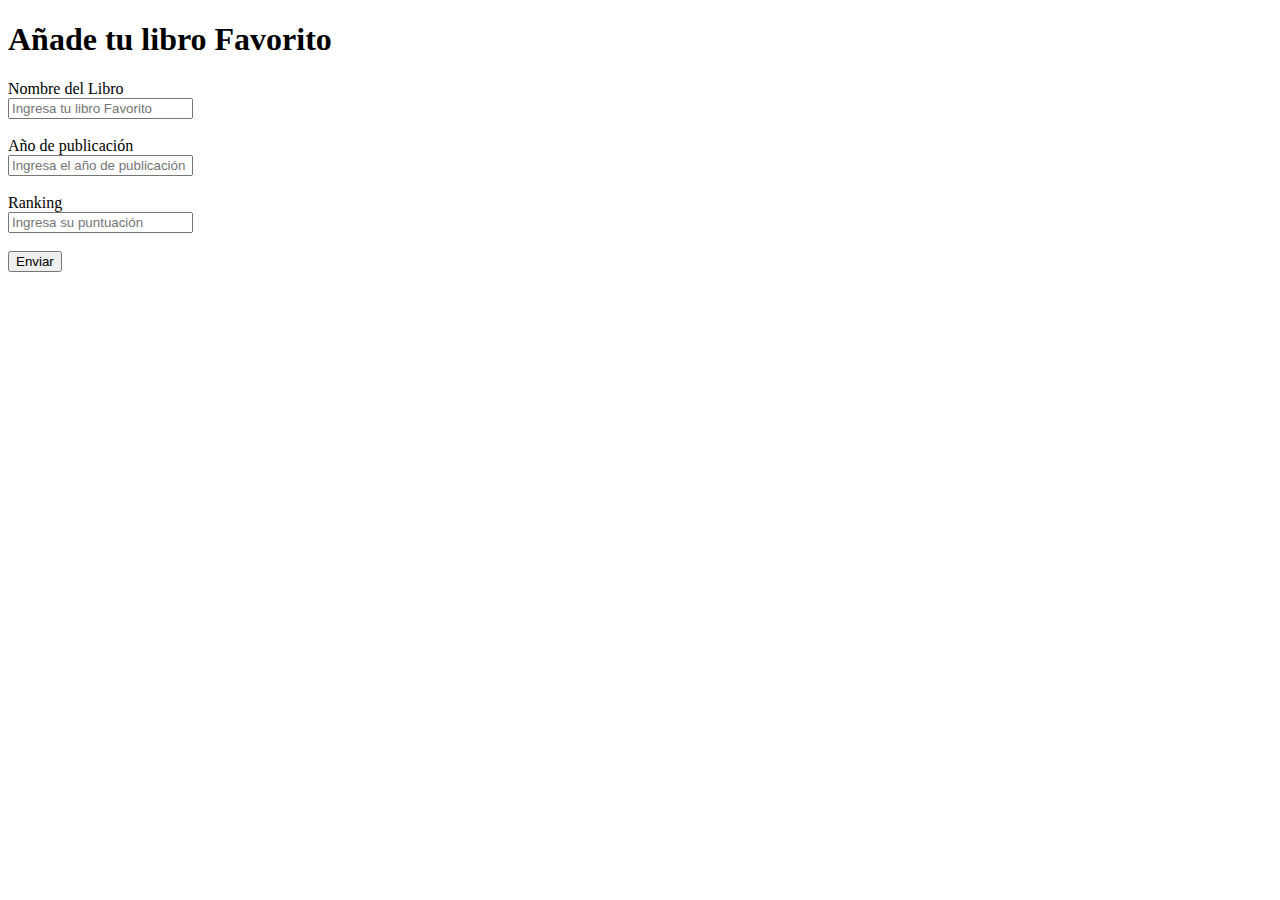
==== templates/index.html @ bc323fe3 "add templates with index.html , Form." ====
<!DOCTYPE html>
<html lang="en">
<head>
    <meta charset="UTF-8">
    <meta name="viewport" content="width=device-width, initial-scale=1.0">
    <title>My Books</title>
</head>
<body>
    <h1>Añade tu libro Favorito</h1>

   <!--  Vamos a añadir un formulario con el metodo POST
    en el action agregamos la ruta /api/addbook -->
    <form action="/api/addbook" method="post">
        <label for="title">Nombre del Libro</label><br>
        <input type="text" id="title" name="title" placeholder="Ingresa tu libro Favorito">
<br>
<br>
        <label for="year">Año de publicación</label><br>
        <input type="text" id="year" name="year" placeholder="Ingresa el año de publicación">
<br>
<br>
        <label for="score">Ranking</label><br>
        <input type="number" id="score" name="score" placeholder="Ingresa su puntuación">
<br>
<br>
        <input type="submit" value="Enviar">
    </form>
</body>
</html>
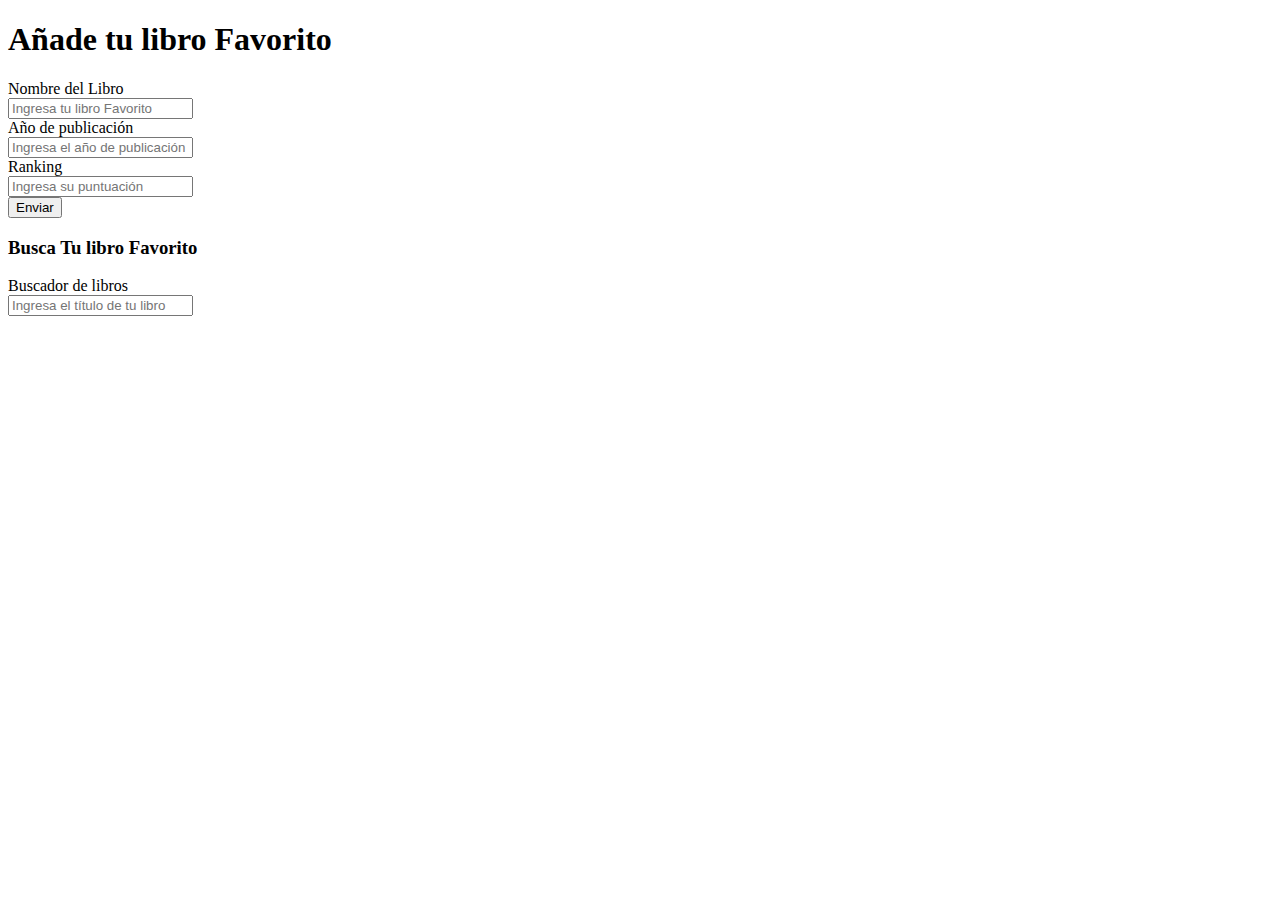
==== commit 144eede5: "Add Search books" ====
--- a/templates/index.html
+++ b/templates/index.html
@@ -4,8 +4,11 @@
     <meta charset="UTF-8">
     <meta name="viewport" content="width=device-width, initial-scale=1.0">
     <title>My Books</title>
+    <link rel="stylesheet" href="{{ url_for('static', filename='style.css') }}">
+
 </head>
 <body>
+    <div>
     <h1>Añade tu libro Favorito</h1>
 
    <!--  Vamos a añadir un formulario con el metodo POST
@@ -14,16 +17,24 @@
         <label for="title">Nombre del Libro</label><br>
         <input type="text" id="title" name="title" placeholder="Ingresa tu libro Favorito">
 <br>
-<br>
         <label for="year">Año de publicación</label><br>
         <input type="text" id="year" name="year" placeholder="Ingresa el año de publicación">
 <br>
-<br>
         <label for="score">Ranking</label><br>
-        <input type="number" id="score" name="score" placeholder="Ingresa su puntuación">
-<br>
+        <input type="text" id="score" name="score" placeholder="Ingresa su puntuación">
 <br>
         <input type="submit" value="Enviar">
     </form>
+</div>
+<div>
+    
+    <h3>Busca Tu libro Favorito</h3>
+
+     <form action="/api/addbook" method="post">
+         <label for="title">Buscador de libros</label><br>
+         <input type="text" id="title" name="title" placeholder="Ingresa el título de tu libro">
+     </form>
+    </div>
+    <br>
 </body>
 </html>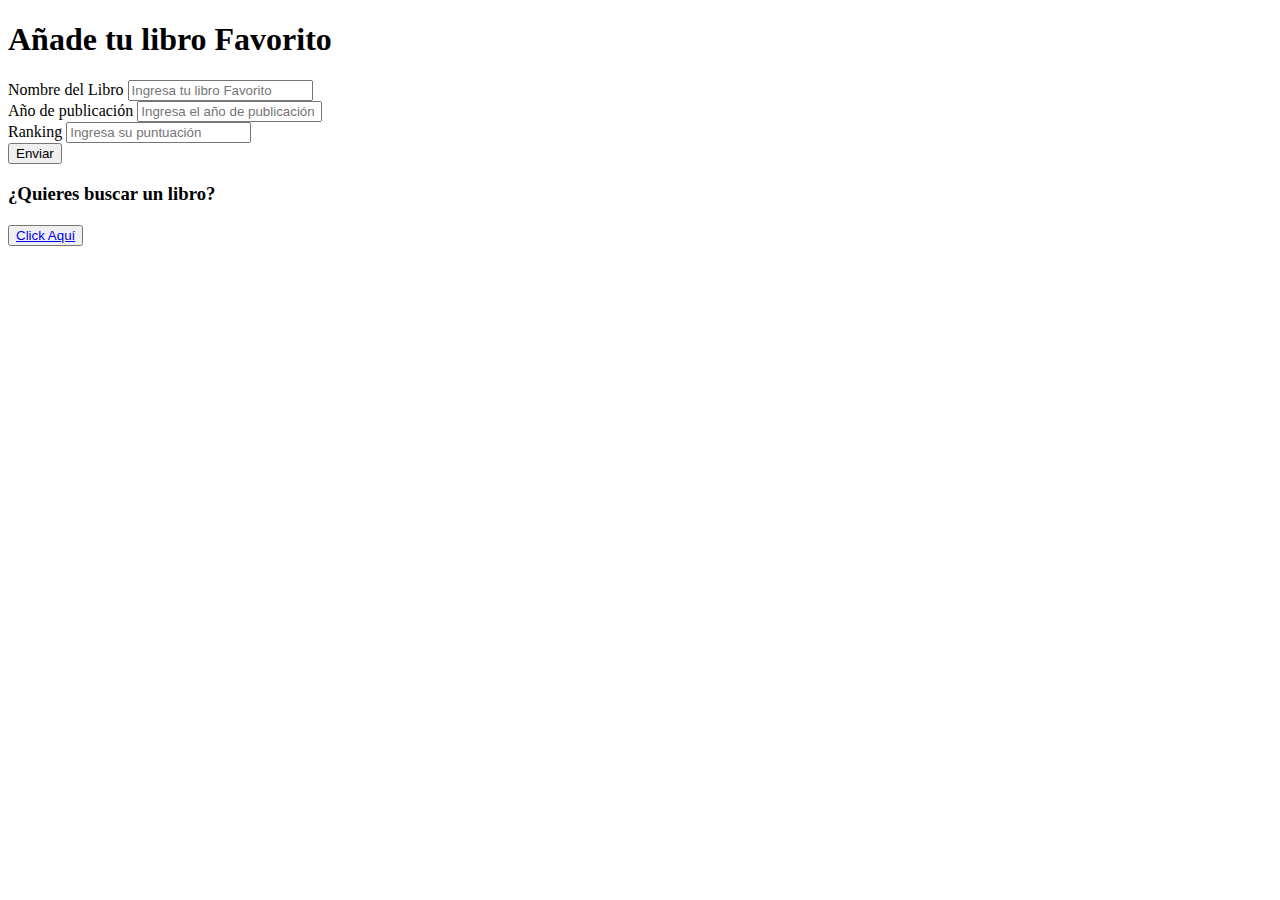
==== commit 49328633: "Add delete and search in html, Add CCS, img and function DELETE" ====
--- a/templates/index.html
+++ b/templates/index.html
@@ -14,27 +14,19 @@
    <!--  Vamos a añadir un formulario con el metodo POST
     en el action agregamos la ruta /api/addbook -->
     <form action="/api/addbook" method="post">
-        <label for="title">Nombre del Libro</label><br>
+        <label for="title">Nombre del Libro</label>
         <input type="text" id="title" name="title" placeholder="Ingresa tu libro Favorito">
 <br>
-        <label for="year">Año de publicación</label><br>
+        <label for="year">Año de publicación</label>
         <input type="text" id="year" name="year" placeholder="Ingresa el año de publicación">
 <br>
-        <label for="score">Ranking</label><br>
+        <label for="score">Ranking</label>
         <input type="text" id="score" name="score" placeholder="Ingresa su puntuación">
 <br>
         <input type="submit" value="Enviar">
     </form>
 </div>
-<div>
-    
-    <h3>Busca Tu libro Favorito</h3>
-
-     <form action="/api/addbook" method="post">
-         <label for="title">Buscador de libros</label><br>
-         <input type="text" id="title" name="title" placeholder="Ingresa el título de tu libro">
-     </form>
-    </div>
-    <br>
+<h3>¿Quieres buscar un libro?</h3>
+<h3><button><a href="search.html">Click Aquí</a></button></h3>
 </body>
 </html>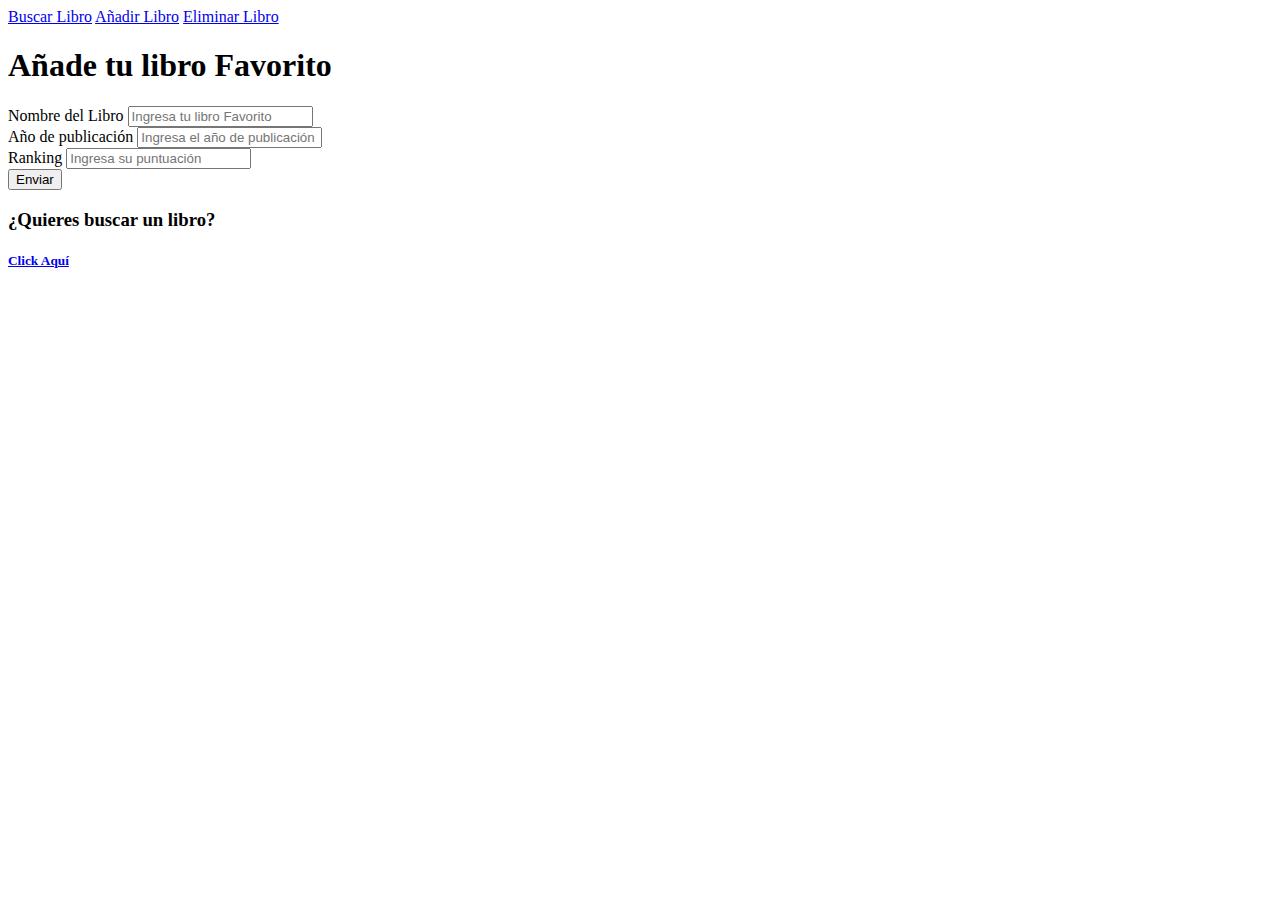
==== commit 102d883f: "Json Web Token" ====
--- a/templates/index.html
+++ b/templates/index.html
@@ -8,6 +8,13 @@
 
 </head>
 <body>
+    <div class="navbar">
+        <li>
+            <a href="search.html">Buscar Libro</a>
+            <a href="http://127.0.0.1:4000/">Añadir Libro</a>
+            <a href="delete.html">Eliminar Libro</a>
+        </li>
+    </div>
     <div>
     <h1>Añade tu libro Favorito</h1>
 
@@ -27,6 +34,6 @@
     </form>
 </div>
 <h3>¿Quieres buscar un libro?</h3>
-<h3><button><a href="search.html">Click Aquí</a></button></h3>
+<h5><a href="search.html">Click Aquí</a></h5>
 </body>
 </html>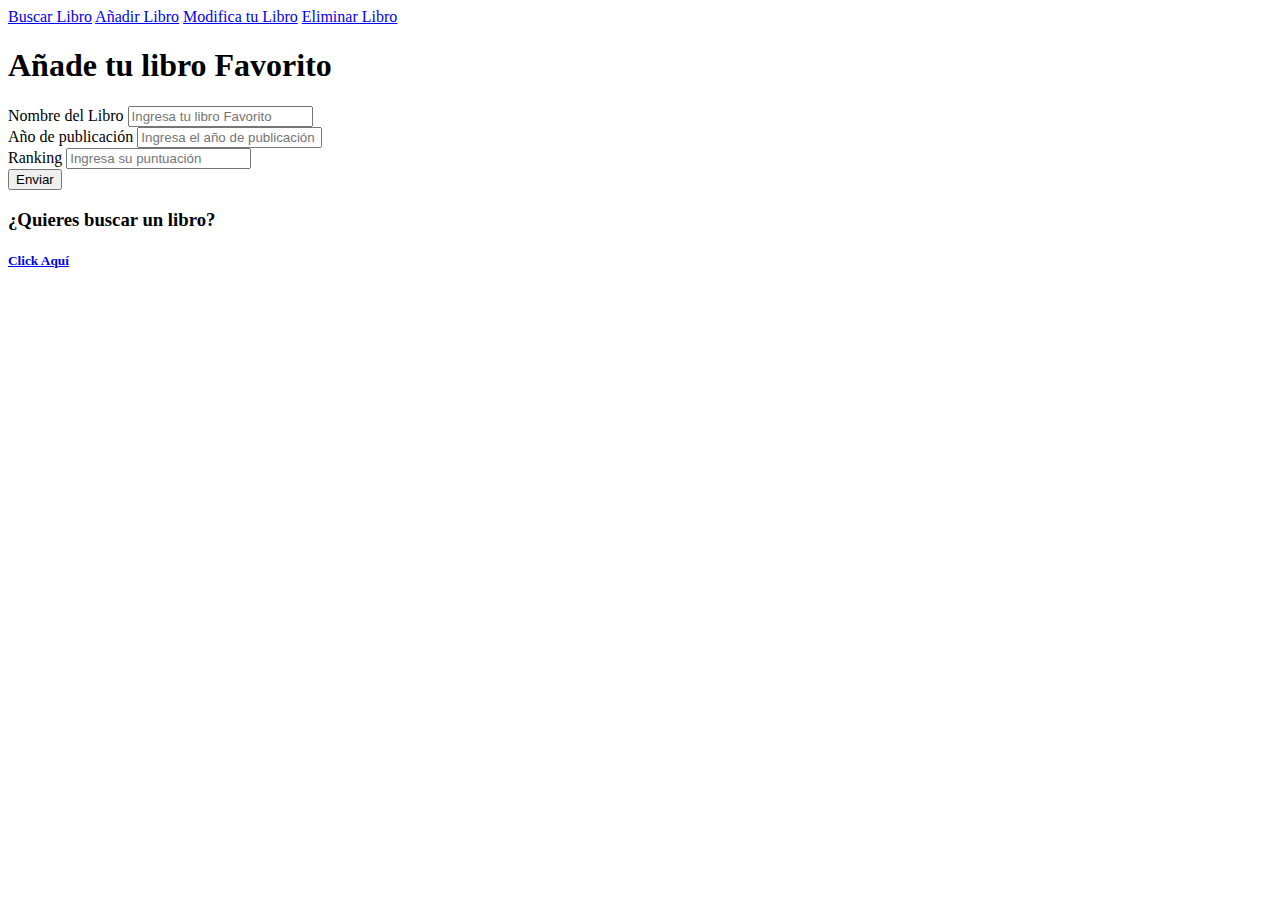
==== commit 8176a0db: "I added the explanations of the PUT POST and DELETE methods" ====
--- a/templates/index.html
+++ b/templates/index.html
@@ -12,6 +12,7 @@
         <li>
             <a href="search.html">Buscar Libro</a>
             <a href="http://127.0.0.1:4000/">Añadir Libro</a>
+            <a href="edit.html">Modifica tu Libro</a>
             <a href="delete.html">Eliminar Libro</a>
         </li>
     </div>
